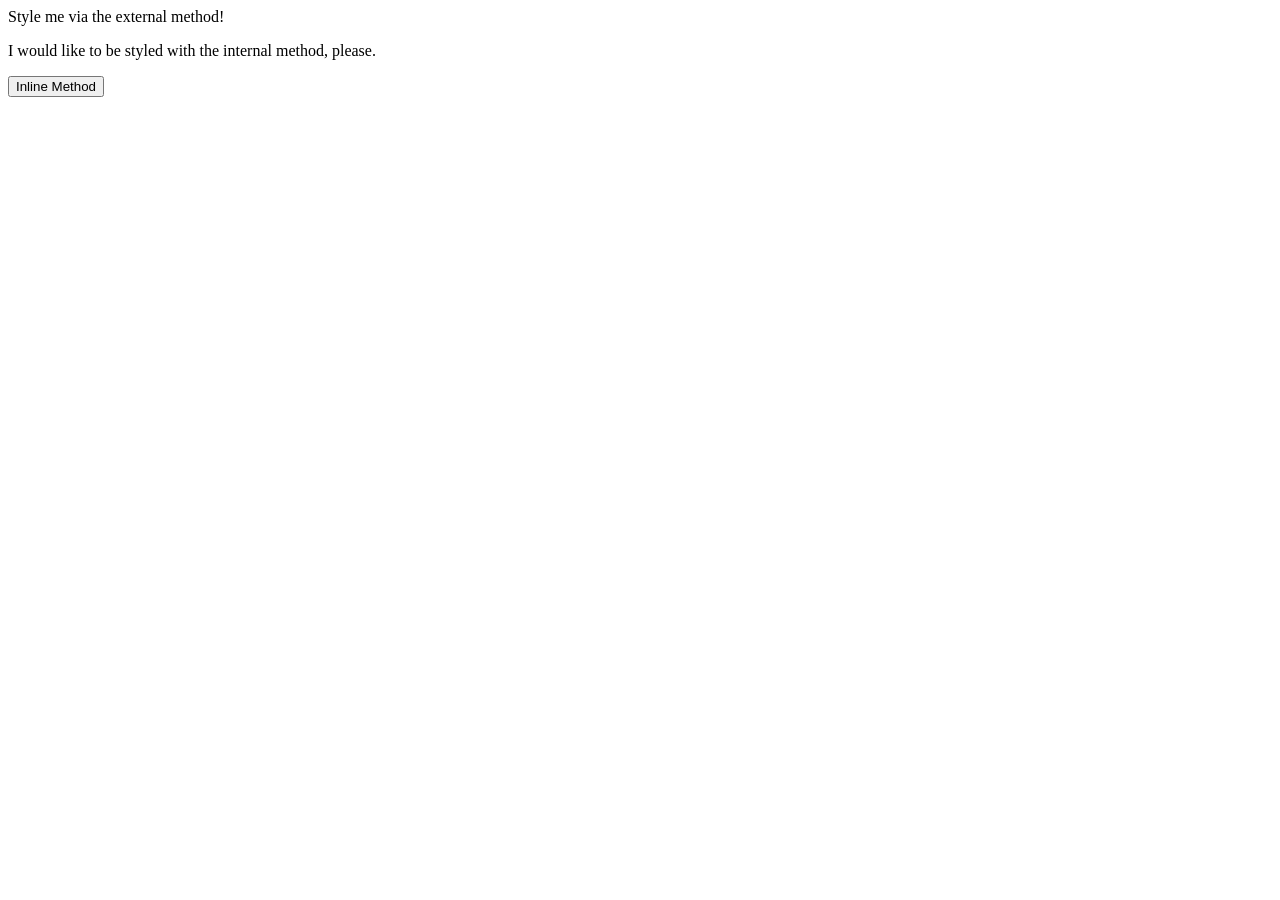
==== foundations/01-css-methods/index.html @ 3b0072af "Created and linked a CSS file to the HTML file" ====
<!DOCTYPE html>
<html lang="en">
  <head>
    <meta charset="UTF-8">
    <meta http-equiv="X-UA-Compatible" content="IE=edge">
    <meta name="viewport" content="width=device-width, initial-scale=1.0">
    <link rel="styles" href="styles.css"/>
    <title>Methods for Adding CSS</title>
  </head>
  <body>
    <div>Style me via the external method!</div>
    <p>I would like to be styled with the internal method, please.</p>
    <button>Inline Method</button>
  </body>
</html>
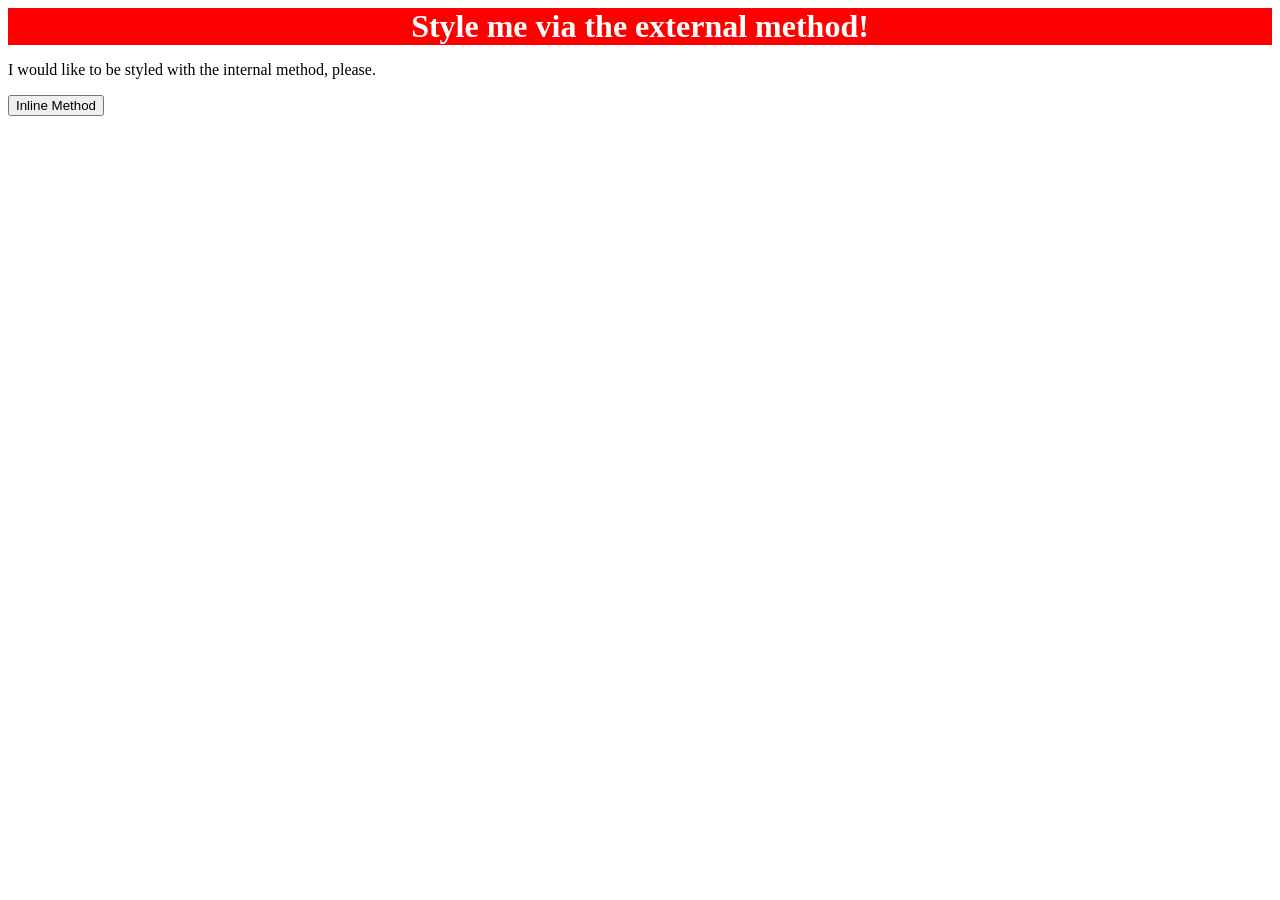
==== commit 13a224a6: "Used the external method to add style to the div property. Fixed the link to the CSS file" ====
--- a/foundations/01-css-methods/index.html
+++ b/foundations/01-css-methods/index.html
@@ -4,7 +4,7 @@
     <meta charset="UTF-8">
     <meta http-equiv="X-UA-Compatible" content="IE=edge">
     <meta name="viewport" content="width=device-width, initial-scale=1.0">
-    <link rel="styles" href="styles.css"/>
+    <link rel="stylesheet" href="./styles.css"/>
     <title>Methods for Adding CSS</title>
   </head>
   <body>
--- a/foundations/01-css-methods/styles.css
+++ b/foundations/01-css-methods/styles.css
@@ -0,0 +1,7 @@
+div {
+    background-color: red;
+    color: white;
+    font-size: 32px;
+    text-align: center;
+    font-weight: bold;
+}
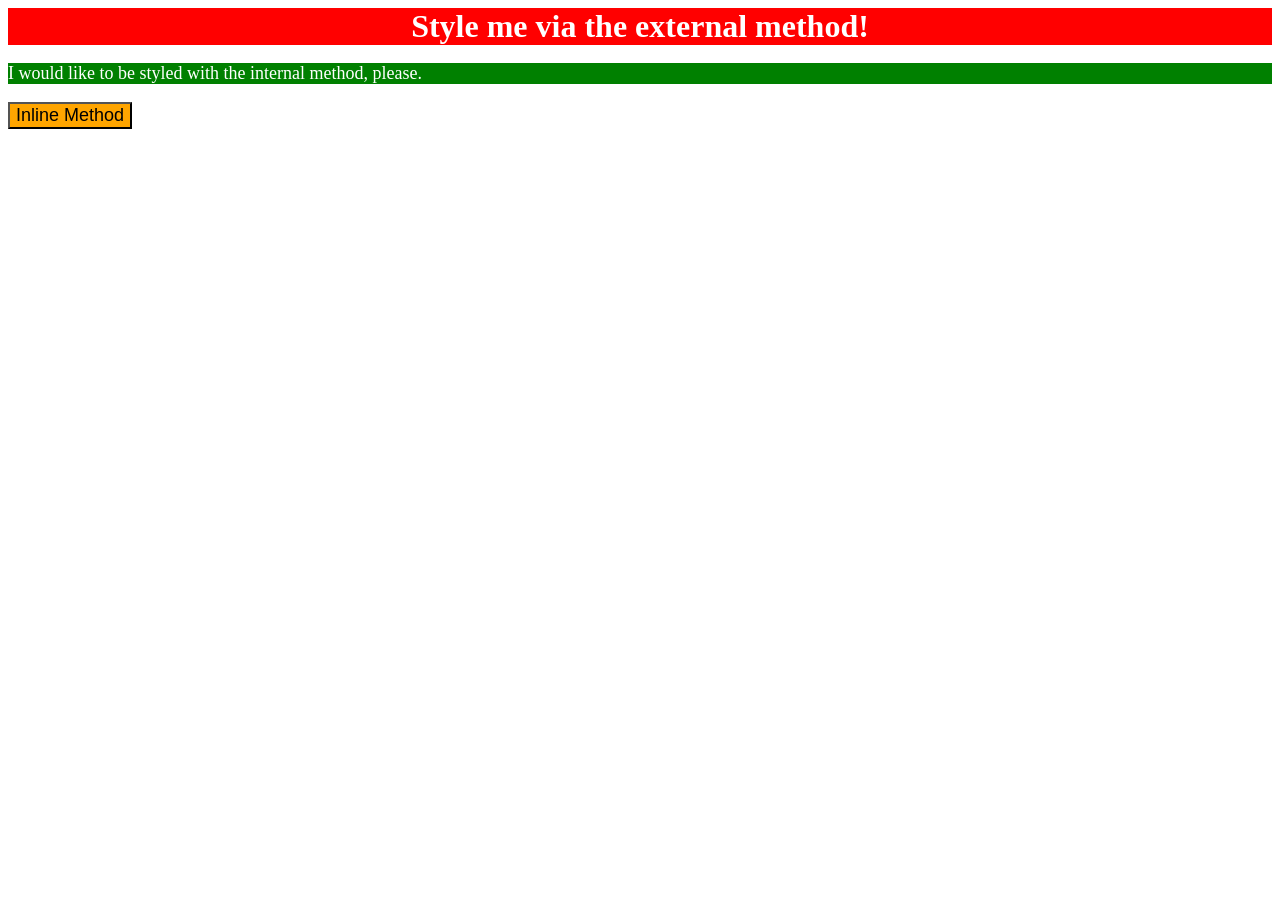
==== commit bafe4b3b: "Used the internal method to add style to the p element. Used the inline method to add style to the b" ====
--- a/foundations/01-css-methods/index.html
+++ b/foundations/01-css-methods/index.html
@@ -7,9 +7,16 @@
     <link rel="stylesheet" href="./styles.css"/>
     <title>Methods for Adding CSS</title>
   </head>
+  <style>
+    p {
+      background-color: green;
+      color: white;
+      font-size: 18px;
+    }
+  </style>
   <body>
     <div>Style me via the external method!</div>
     <p>I would like to be styled with the internal method, please.</p>
-    <button>Inline Method</button>
+    <button style="background-color: orange; font-size: 18px;">Inline Method</button>
   </body>
 </html>
